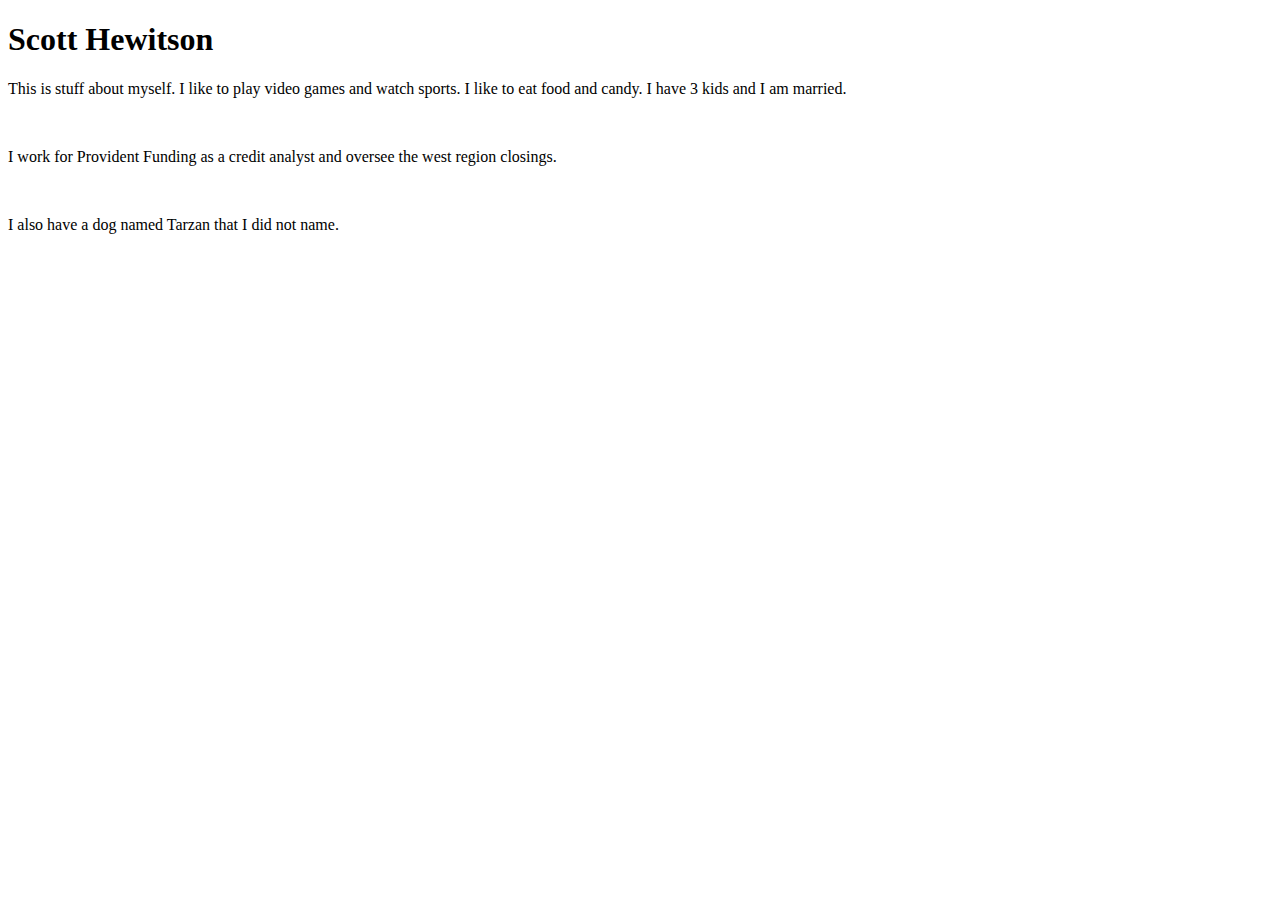
==== index.html @ 4134a044 "added back grount and first test text" ====
<!DOCTYPE html>
<html lang="en">
<head>
    <meta charset="UTF-8">
    <meta name="viewport" content="width=device-width, initial-scale=1.0">
    <meta http-equiv="X-UA-Compatible" content="ie=edge">
    <title>Basic-Portfolio</title>

    <link rel="stylesheet" href="assets/css/style.css">


</head>
 


<div class="box">

<body>

    <header>
            <h1> Scott Hewitson</h1>

    </header>


<p> This is stuff about myself. I like to play video games and watch sports. I like to eat food and candy. I have 3 kids and I am married.</p>
<br> 
<p> I work for Provident Funding as a credit analyst and oversee the west region closings.</p>
<br> 
<p>I also have a dog named Tarzan that I did not name.</p>

<footer>


</footer>

    
</body>


</html>
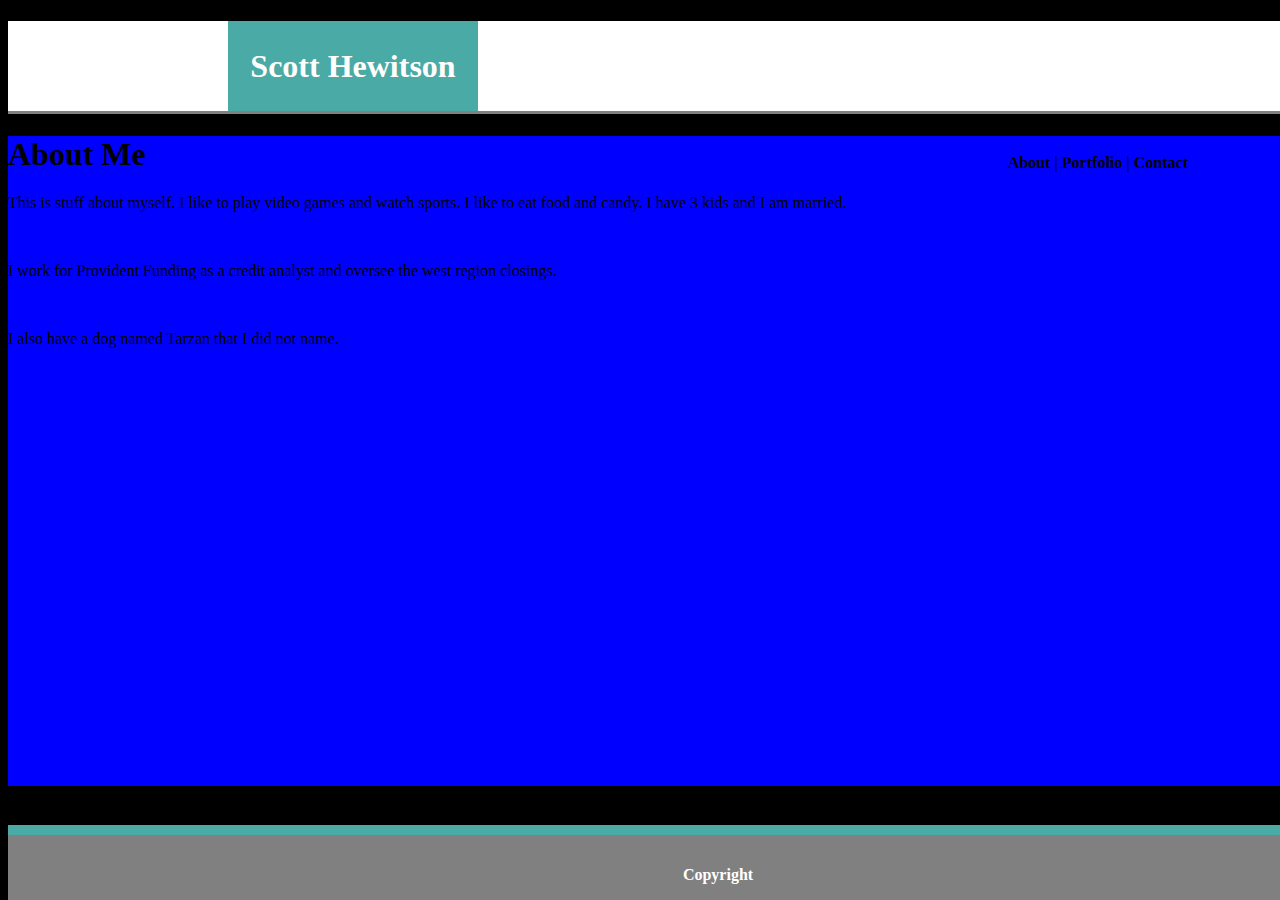
==== commit 919b1a67: "10/19 updates" ====
--- a/index.html
+++ b/index.html
@@ -12,26 +12,35 @@
 </head>
  
 
+<body>
+   
+    <header class="header">
 
-<div class="box">
-
-<body>
-
-    <header>
-            <h1> Scott Hewitson</h1>
-
+            <h1 class="name"> Scott Hewitson</h1>
+        
+            <h4 class="tabs">About | Portfolio | Contact</h4>
+    
     </header>
-
+    <div id="container">
+ 
+     <div id= "bg">
+         <div id= "content">
+<h1 strong> About Me</h1>
 
 <p> This is stuff about myself. I like to play video games and watch sports. I like to eat food and candy. I have 3 kids and I am married.</p>
 <br> 
 <p> I work for Provident Funding as a credit analyst and oversee the west region closings.</p>
 <br> 
 <p>I also have a dog named Tarzan that I did not name.</p>
+<div>
+    </div>
+</div>
 
+    
+    <div>
 <footer>
 
-
+        <div id="footer"><h4>Copyright</h4></div>
 </footer>
 
     
--- a/assets/css/style.css
+++ b/assets/css/style.css
@@ -0,0 +1,65 @@
+
+
+.tabs{
+    text-align: right;
+    margin-right: 220px;
+    float: right
+}
+.name{
+    margin-left: 220px;
+    height: 90px;
+    width: 250px;
+    background-color: #4aaaa5;
+    text-align: center;
+    color: #fffefc;
+    vertical-align: middle;
+    line-height: 90px
+
+}
+.head{
+height: 90x;
+width: 1400px;
+background-color: grey
+
+}
+.header{
+    background-color:white;
+    height:90px;
+    width: 1400px;
+    border-bottom: 3px solid grey
+}
+.body{
+    background-color: black;
+    height: 650px;
+    width: 1400px
+}
+#container{
+    background-color: blue;
+    width: 1400px;
+    height: 650px;
+  
+}
+    .content{
+    background-color: aqua;
+    height: 960px;
+    Width: 360px
+}
+#footer {
+    color: #fff;
+    background-color: grey;
+    position: absolute;
+    bottom: 0;
+    width: 1400px;
+    padding: 10px;
+    height: 45px;
+    border-top: 10px solid #4aaaa5
+
+}
+#footer h4 {
+   text-align: center;
+
+}
+body{
+    background-color: black;
+   
+}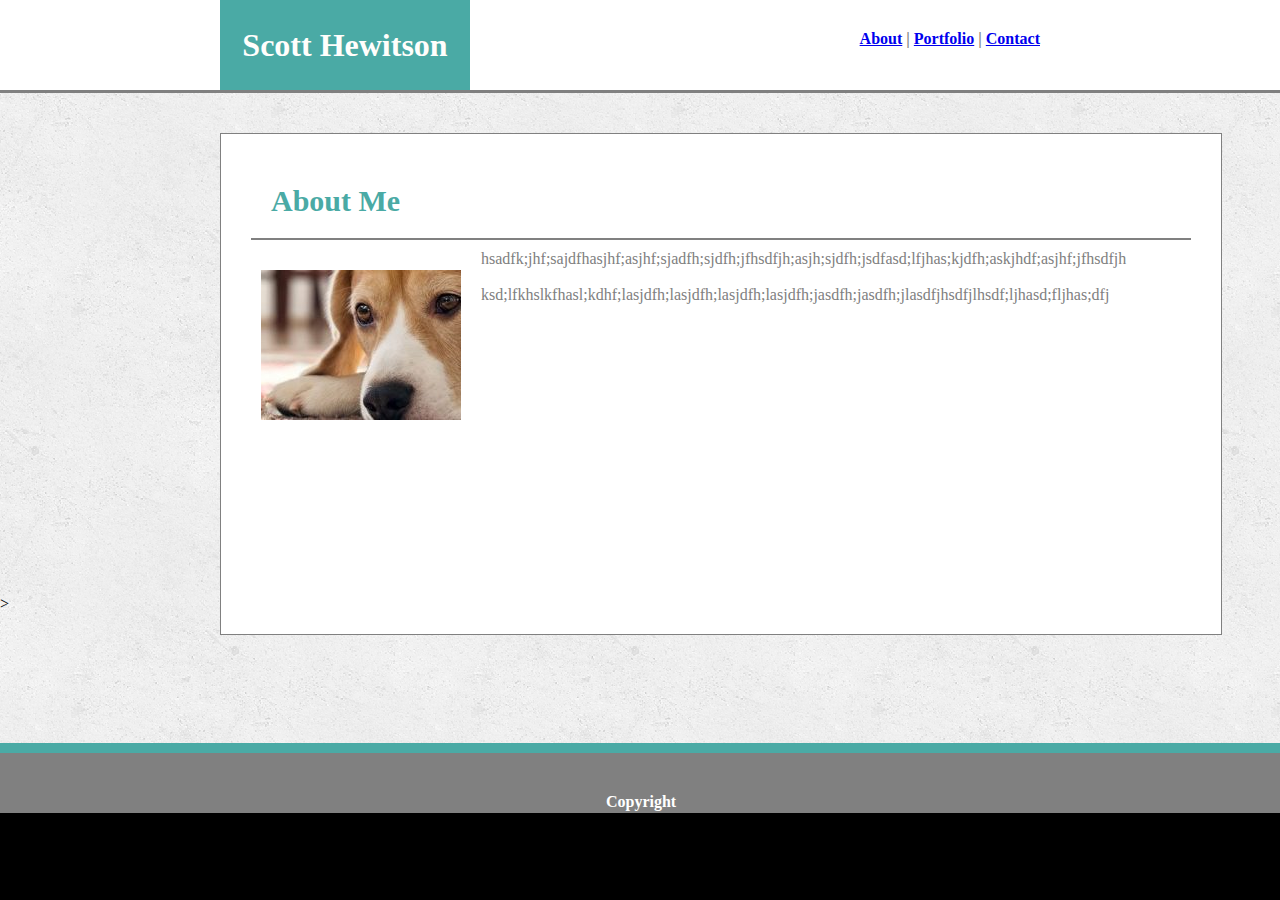
==== commit 740e6269: "updated files" ====
--- a/index.html
+++ b/index.html
@@ -4,48 +4,40 @@
     <meta charset="UTF-8">
     <meta name="viewport" content="width=device-width, initial-scale=1.0">
     <meta http-equiv="X-UA-Compatible" content="ie=edge">
-    <title>Basic-Portfolio</title>
+    <title>Portfolio</title>
 
-    <link rel="stylesheet" href="assets/css/style.css">
+    <link rel="stylesheet" href="Style.css">
+
+</head>
+        <header class="header">
+        <h1 class="name"> Scott Hewitson</h1> 
+        <h3 class="tabs"> <a href="index.html"> About</a> | <a href="portfolio.html"> Portfolio</a> | <a href="contact.html"> Contact</a></h4>
+
+</header>
+
+<body>
+    <section ID="full">
+        <aside class="index">
+            <h1 ID="about">About Me</h1>
+            <img class="dog" src= "assets/images/dog.jpg">
+            <p>hsadfk;jhf;sajdfhasjhf;asjhf;sjadfh;sjdfh;jfhsdfjh;asjh;sjdfh;jsdfasd;lfjhas;kjdfh;askjhdf;asjhf;jfhsdfjh
+             </p>
+             <br>
+             <p>
+                 ksd;lfkhslkfhasl;kdhf;lasjdfh;lasjdfh;lasjdfh;lasjdfh;jasdfh;jasdfh;jlasdfjhsdfjlhsdf;ljhasd;fljhas;dfj
+             </p>
+
+        </aside>>
 
 
-</head>
- 
 
-<body>
-   
-    <header class="header">
-
-            <h1 class="name"> Scott Hewitson</h1>
-        
-            <h4 class="tabs">About | Portfolio | Contact</h4>
-    
-    </header>
-    <div id="container">
- 
-     <div id= "bg">
-         <div id= "content">
-<h1 strong> About Me</h1>
-
-<p> This is stuff about myself. I like to play video games and watch sports. I like to eat food and candy. I have 3 kids and I am married.</p>
-<br> 
-<p> I work for Provident Funding as a credit analyst and oversee the west region closings.</p>
-<br> 
-<p>I also have a dog named Tarzan that I did not name.</p>
-<div>
-    </div>
-</div>
-
-    
-    <div>
+    </section>
 <footer>
 
         <div id="footer"><h4>Copyright</h4></div>
 </footer>
 
+
     
 </body>
-
-
-</html>
-
+</html>--- a/Style.css
+++ b/Style.css
@@ -0,0 +1,149 @@
+
+* {
+    padding: 0px;
+    margin: 0px;
+}
+
+.header{
+    background-color:white;
+    height:90px;
+    width: 100%;
+    border-bottom: 3px solid grey
+}
+
+.name{
+    margin-left: 220px;
+    margin-bottom: 0px;
+    height: 90px;
+    width: 250px;
+    background-color: #4aaaa5;
+    text-align: center;
+    color: #fffefc;
+    vertical-align: middle;
+    line-height: 90px;
+    float: left;
+    padding:0px;
+    position: relative;
+    top: 0px
+}
+
+.tabs{
+    text-align: right;
+    margin-right: 220px;
+    float: right;
+    position: relative;
+    right: 20px;
+    top: 30px;
+    color: grey;
+    font-size: 16px;
+
+}
+body {
+    background-color: black
+}
+
+#full {
+    background-image: url("assets/images/background.png");
+    height: 650px;
+    width: 100%;
+
+}
+#footer {
+    color: #fff;
+    background-color: grey;
+    position: relative;
+    bottom: 0;
+    width: 98.6%;
+    padding: 40px 10px 10px 10px;
+    height: 10px;
+    border-top: 10px solid #4aaaa5;
+    margin: 0px;
+    text-align: center
+
+}
+.index {
+    position: relative;
+    top: 40px;
+    width: 960px;
+    height: 460px;
+    padding: 20px;
+    margin-left: 220px;
+    color: grey;
+    background: white;
+    border: 1px solid grey;
+
+  }
+
+  #about{
+      border-bottom: 2px solid grey;
+      width: 900px;
+      padding: 20px;
+      margin: 10px;
+    font-size: 30px;
+    color: #4aaaa5
+  }
+  .dog {
+      float: left;
+      margin: 20px;
+  }
+
+    .contact {
+        position: relative;
+        top: 40px;
+        width: 960px;
+        height: 500px;
+        padding: 20px;
+        margin-left: 220px;
+        color: grey;
+        background: white;
+        border: 1px solid grey;
+    
+      }
+      .portfolio {
+        position: relative;
+        top: 40px;
+        width: 960px;
+        height: 520px;
+        padding: 20px;
+        margin-left: 220px;
+        color: grey;
+        background: white;
+        border: 1px solid grey;
+    
+      }
+
+      textarea {
+        width: 922px;
+        height: 150px;
+        padding: 12px 20px;
+        box-sizing: border-box;
+        border: 1px solid #ccc;
+        background-color: #f8f8f8;
+        font-size: 15px;
+        margin-left:15px;
+        background-color:white;
+    }
+    .submit{
+        Background-color: #4aaaa5;
+        color:white;
+        width: 90px;
+        Height: 10pxpx;
+        Text-align: center;
+        Padding: 10px;
+        font-size: 25px;
+        margin: 10px;
+
+    
+    }
+    input[type=text] {
+        width: 900px;
+        padding: 10px;
+        border: 1px solid #ccc;
+        margin-top: 10px;
+        margin-bottom: 10px;
+        resize: vertical;
+        margin-left:15px;
+        font-size:15px;
+
+    }
+   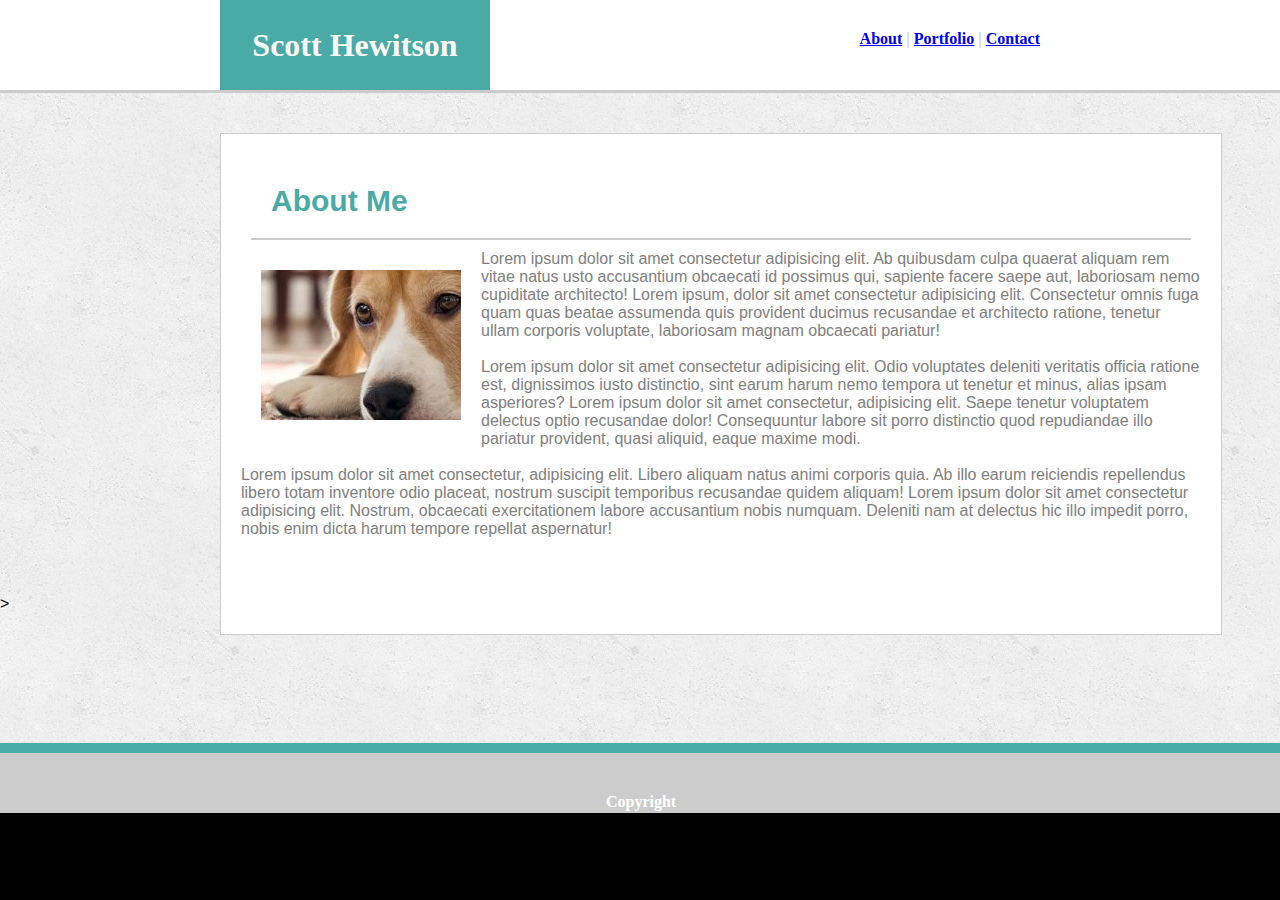
==== commit 70900403: "finished" ====
--- a/index.html
+++ b/index.html
@@ -11,21 +11,31 @@
 </head>
         <header class="header">
         <h1 class="name"> Scott Hewitson</h1> 
-        <h3 class="tabs"> <a href="index.html"> About</a> | <a href="portfolio.html"> Portfolio</a> | <a href="contact.html"> Contact</a></h4>
+        <h3 class="tabs"> <a href="index.html"> About</a> | <a href="portfolio.html"> Portfolio</a> | <a href="contact.html"> Contact</a></h3>
 
 </header>
 
 <body>
     <section ID="full">
         <aside class="index">
-            <h1 ID="about">About Me</h1>
+            <h2 ID="about">About Me</h2>
             <img class="dog" src= "assets/images/dog.jpg">
-            <p>hsadfk;jhf;sajdfhasjhf;asjhf;sjadfh;sjdfh;jfhsdfjh;asjh;sjdfh;jsdfasd;lfjhas;kjdfh;askjhdf;asjhf;jfhsdfjh
+            <p>Lorem ipsum dolor sit amet consectetur adipisicing elit. Ab quibusdam culpa quaerat aliquam rem vitae natus 
+                usto accusantium obcaecati id possimus qui, sapiente facere saepe aut, laboriosam nemo cupiditate architecto!
+                Lorem ipsum, dolor sit amet consectetur adipisicing elit. Consectetur omnis fuga quam quas beatae assumenda quis
+                 provident ducimus recusandae et architecto ratione, tenetur ullam corporis voluptate, laboriosam magnam obcaecati pariatur!
              </p>
              <br>
              <p>
-                 ksd;lfkhslkfhasl;kdhf;lasjdfh;lasjdfh;lasjdfh;lasjdfh;jasdfh;jasdfh;jlasdfjhsdfjlhsdf;ljhasd;fljhas;dfj
+                Lorem ipsum dolor sit amet consectetur adipisicing elit. Odio voluptates deleniti veritatis officia ratione est, 
+                dignissimos iusto distinctio, sint earum harum nemo tempora ut tenetur et minus, alias ipsam asperiores?
+                Lorem ipsum dolor sit amet consectetur, adipisicing elit. Saepe tenetur voluptatem delectus optio recusandae dolor! Consequuntur 
+                labore sit porro distinctio quod repudiandae illo pariatur provident, quasi aliquid, eaque maxime modi.
              </p>
+             <br>
+             <p>Lorem ipsum dolor sit amet consectetur, adipisicing elit. Libero aliquam natus animi corporis quia. Ab illo earum reiciendis repellendus libero totam inventore odio placeat, 
+                 nostrum suscipit temporibus recusandae quidem aliquam! Lorem ipsum dolor sit amet consectetur adipisicing elit. Nostrum, obcaecati exercitationem labore accusantium nobis numquam.
+                  Deleniti nam at delectus hic illo impedit porro, nobis enim dicta harum tempore repellat aspernatur!</p>
 
         </aside>>
 
--- a/Style.css
+++ b/Style.css
@@ -8,14 +8,15 @@
     background-color:white;
     height:90px;
     width: 100%;
-    border-bottom: 3px solid grey
+    border-bottom: 3px solid #cccccc;
+    font-family:Georgia, 'Times New Roman', Times, serif;
 }
 
 .name{
     margin-left: 220px;
     margin-bottom: 0px;
     height: 90px;
-    width: 250px;
+    width: 270px;
     background-color: #4aaaa5;
     text-align: center;
     color: #fffefc;
@@ -34,7 +35,7 @@
     position: relative;
     right: 20px;
     top: 30px;
-    color: grey;
+    color: #cccccc;
     font-size: 16px;
 
 }
@@ -46,11 +47,12 @@
     background-image: url("assets/images/background.png");
     height: 650px;
     width: 100%;
+    font-family: Arial, Helvetica, sans-serif;
 
 }
 #footer {
     color: #fff;
-    background-color: grey;
+    background-color: #cccccc;
     position: relative;
     bottom: 0;
     width: 98.6%;
@@ -70,12 +72,12 @@
     margin-left: 220px;
     color: grey;
     background: white;
-    border: 1px solid grey;
+    border: 1px solid #cccccc;
 
   }
 
   #about{
-      border-bottom: 2px solid grey;
+      border-bottom: 2px solid #cccccc;
       width: 900px;
       padding: 20px;
       margin: 10px;
@@ -94,9 +96,9 @@
         height: 500px;
         padding: 20px;
         margin-left: 220px;
-        color: grey;
+        color: #cccccc;
         background: white;
-        border: 1px solid grey;
+        border: 1px solid #cccccc;
     
       }
       .portfolio {
@@ -108,7 +110,7 @@
         margin-left: 220px;
         color: grey;
         background: white;
-        border: 1px solid grey;
+        border: 1px solid #cccccc;
     
       }
 
@@ -117,7 +119,7 @@
         height: 150px;
         padding: 12px 20px;
         box-sizing: border-box;
-        border: 1px solid #ccc;
+        border: 1px solid #cccccc;
         background-color: #f8f8f8;
         font-size: 15px;
         margin-left:15px;
@@ -138,7 +140,7 @@
     input[type=text] {
         width: 900px;
         padding: 10px;
-        border: 1px solid #ccc;
+        border: 1px solid #cccccc;
         margin-top: 10px;
         margin-bottom: 10px;
         resize: vertical;
@@ -146,4 +148,124 @@
         font-size:15px;
 
     }
-   +    .box {
+        position: absolute;
+        width: 200px;
+        height: 200px;
+        border: 1px solid #cccccc;
+      }
+      
+      .box-1 {
+        top: 175px;
+        left:100px;
+        background-image: url("assets/images/hangman.jpg");
+        float: left
+      }
+      
+      .box-2 {
+        right: 100px;
+        float: left;
+        top: 175px;
+        background-image: url("assets/images/game.jpg")
+      }
+      
+      .box-3 {
+        left: 400px;
+        top: 175px;
+        float: left;
+        background-image: url("assets/images/dice.jpg")
+      }
+      .box-4 {
+        left: 100px;
+        bottom: 75px;
+        float: left;
+        background-image: url("assets/images/watch.jpg")
+      
+      }
+      .box-5 {
+        right: 100px;
+        bottom: 75px;
+        float: left;
+        background-image: url("assets/images/scissors.jpg")
+      }
+      #full-1 {
+        background-image: url("assets/images/background.png");
+        height: 1000px;
+        width: 100%;
+    
+    }
+
+    .portfolio-1 {
+        position: relative;
+        top: 40px;
+        width: 960px;
+        height: 700px;
+        padding: 20px;
+        margin-left: 220px;
+        color: #cccccc;
+        background: white;
+        border: 1px solid #cccccc;
+    
+      }
+      .min1{
+          width: 180px;
+          Height: 15x;
+          background-color: #4aaaa5;
+          text-align: center;
+          color: white;
+          position: relative;
+          bottom: -148px;
+          Padding:10px;
+          Font-size: 20px;
+
+      }
+      .min2{
+        width: 180px;
+        Height: 15x;
+        background-color: #4aaaa5;
+        text-align: center;
+        color: white;
+        position: relative;
+        bottom: -148px;
+        Padding:10px;
+        Font-size: 20px;
+
+    }
+    .min3{
+        width: 180px;
+        Height: 15x;
+        background-color: #4aaaa5;
+        text-align: center;
+        color: white;
+        position: relative;
+        bottom: -148px;
+        Padding:10px;
+        Font-size: 20px;
+    }
+    .min4{
+        width: 180px;
+        Height: 15x;
+        background-color: #4aaaa5;
+        text-align: center;
+        color: white;
+        position: relative;
+        bottom: -148px;
+        Padding:10px;
+        Font-size: 20px;
+
+    }
+
+    .min5{
+        width: 180px;
+        Height: 15x;
+        background-color: #4aaaa5;
+        text-align: center;
+        color: white;
+        position: relative;
+        bottom: -148px;
+        Padding:10px;
+        Font-size: 20px;
+
+    }
+
+    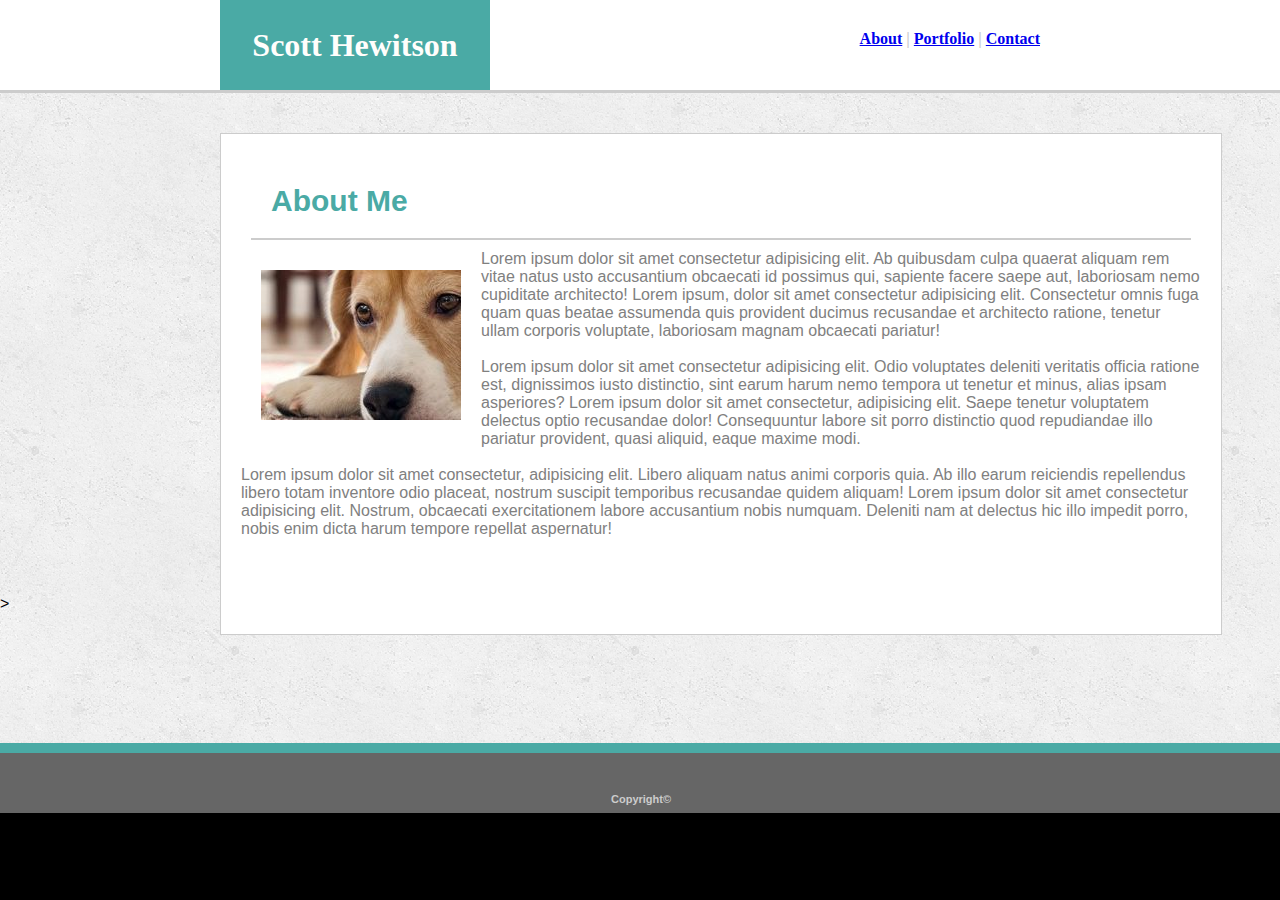
==== commit bb4e9c6f: "final updates" ====
--- a/index.html
+++ b/index.html
@@ -44,7 +44,7 @@
     </section>
 <footer>
 
-        <div id="footer"><h4>Copyright</h4></div>
+        <div id="footer"><h4>Copyright©</h4></div>
 </footer>
 
 
--- a/Style.css
+++ b/Style.css
@@ -51,8 +51,8 @@
 
 }
 #footer {
-    color: #fff;
-    background-color: #cccccc;
+    color: #cccccc;
+    background-color: #666666;
     position: relative;
     bottom: 0;
     width: 98.6%;
@@ -60,7 +60,9 @@
     height: 10px;
     border-top: 10px solid #4aaaa5;
     margin: 0px;
-    text-align: center
+    text-align: center;
+    font-family: Arial, Helvetica, sans-serif;
+    font-size:11px;
 
 }
 .index {
